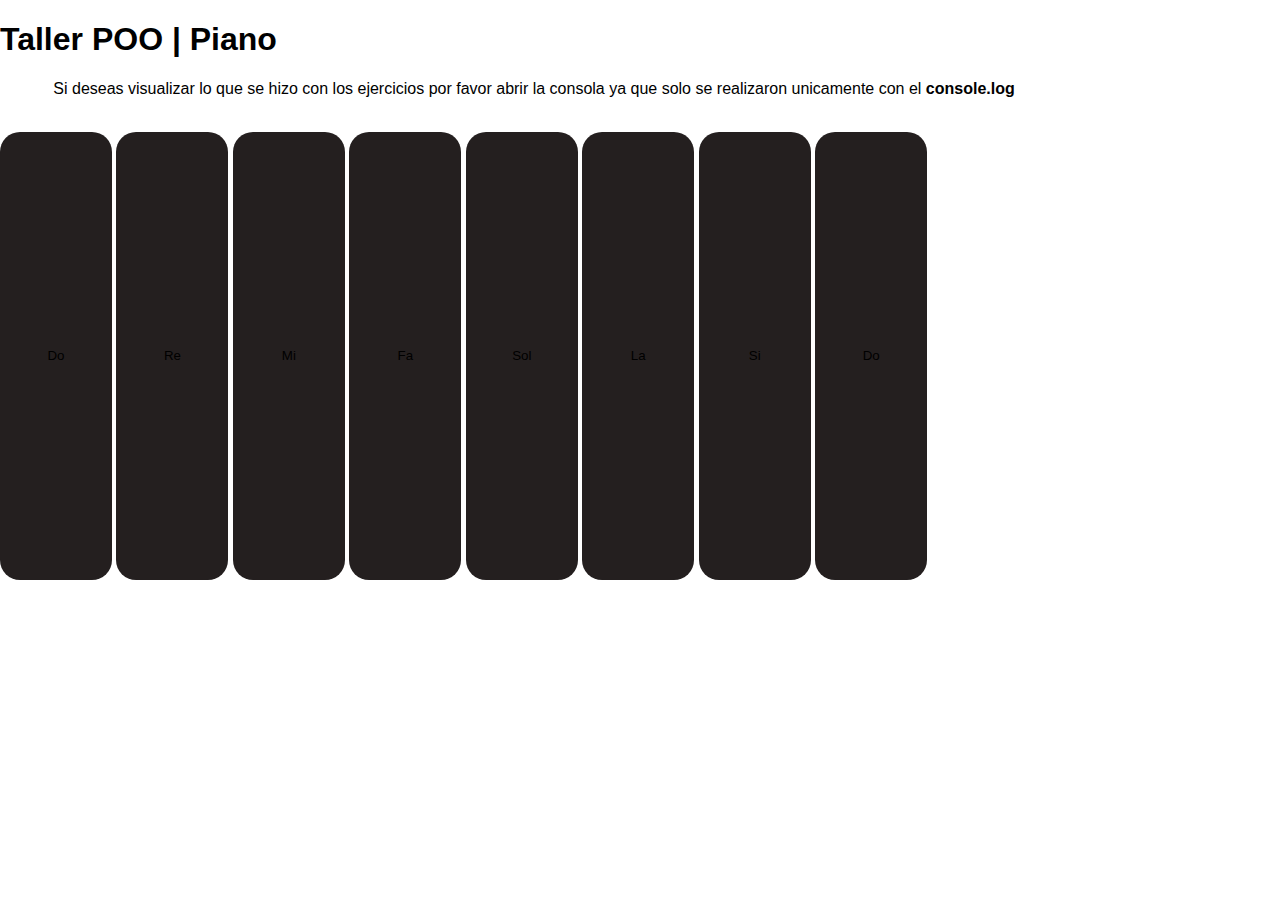
==== taller-poo/index.html @ b24b7e39 "Implementación de taller-poo | Piano" ====
<!DOCTYPE html>
<html lang="en">

<head>
    <meta charset="UTF-8">
    <meta name="viewport" content="width=device-width, initial-scale=1.0">
    <title>Taller POO</title>
    <link href="https://cdn.jsdelivr.net/npm/bootstrap@5.3.1/dist/css/bootstrap.min.css" rel="stylesheet"
        integrity="sha384-4bw+/aepP/YC94hEpVNVgiZdgIC5+VKNBQNGCHeKRQN+PtmoHDEXuppvnDJzQIu9" crossorigin="anonymous">
    <link rel="stylesheet" href="css/style.css">
</head>

<body>
    <div class="text-white">
        <h1 class="d-flex justify-content-center mb-4 mt-5">Taller POO | Piano</h1>
        <pre class="container mb-0 pb-0">
            Si deseas visualizar lo que se hizo con los ejercicios por favor abrir la consola ya que solo se realizaron unicamente con el <strong>console.log</strong>
        </pre>
    </div>
    <section class="container d-flex justify-content-center align-items-center pt-4">
        <button class="teclas-piano text-white me-1" id="do">Do</button>
        <button class="teclas-piano text-white me-1" id="re">Re</button>
        <button class="teclas-piano text-white me-1" id="mi">Mi</button>
        <button class="teclas-piano text-white me-1" id="fa">Fa</button>
        <button class="teclas-piano text-white me-1" id="sol">Sol</button>
        <button class="teclas-piano text-white me-1" id="la">La</button>
        <button class="teclas-piano text-white me-1" id="si">Si</button>
        <button class="teclas-piano text-white me-1" id="doEnd">Do</button>
    </section>
    <script src="https://cdn.jsdelivr.net/npm/bootstrap@5.3.1/dist/js/bootstrap.bundle.min.js"
        integrity="sha384-HwwvtgBNo3bZJJLYd8oVXjrBZt8cqVSpeBNS5n7C8IVInixGAoxmnlMuBnhbgrkm"
        crossorigin="anonymous"></script>
    <script src="js/script.js"></script>
    <script src="js/piano.js"></script>
</body>

</html>
---- taller-poo/css/style.css ----
*,
body,
pre {
    font-family: Arial, Helvetica, sans-serif;
    cursor: crosshair !important;
}

body {
    background: url(https://w0.peakpx.com/wallpaper/821/506/HD-wallpaper-piano-keys-macro-musical-instrument.jpg);
    background-repeat: no-repeat;
    background-size: cover;
    margin: 0;
    padding: 0;
    overflow-x: hidden;
}

body::-webkit-scrollbar {
    width: 5px;
}

body::-webkit-scrollbar-thumb {
    border-radius: 20px;
    border: 3px solid;
    background: #000;
}

.teclas-piano {
    width: 7rem;
    height: 28rem;
    background: #241f1f;
    border: none;
    border-radius: 20px;
}
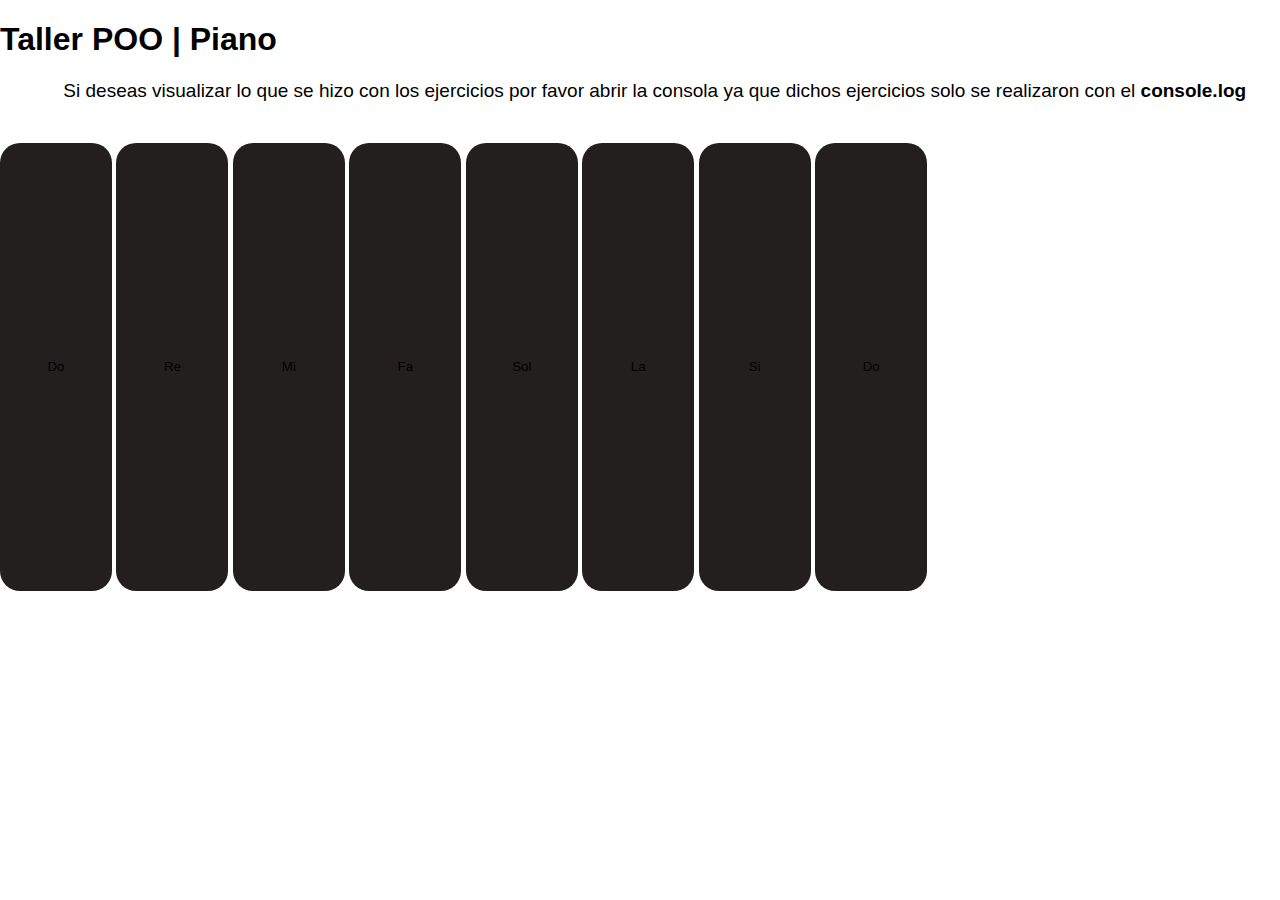
==== commit 411ab3e9: "Se corrigieron un par de cositas" ====
--- a/taller-poo/index.html
+++ b/taller-poo/index.html
@@ -13,8 +13,8 @@
 <body>
     <div class="text-white">
         <h1 class="d-flex justify-content-center mb-4 mt-5">Taller POO | Piano</h1>
-        <pre class="container mb-0 pb-0">
-            Si deseas visualizar lo que se hizo con los ejercicios por favor abrir la consola ya que solo se realizaron unicamente con el <strong>console.log</strong>
+        <pre class="container mb-0 pb-0 pt-3 size">
+            Si deseas visualizar lo que se hizo con los ejercicios por favor abrir la consola ya que dichos ejercicios solo se realizaron con el <strong>console.log</strong>
         </pre>
     </div>
     <section class="container d-flex justify-content-center align-items-center pt-4">
@@ -30,7 +30,7 @@
     <script src="https://cdn.jsdelivr.net/npm/bootstrap@5.3.1/dist/js/bootstrap.bundle.min.js"
         integrity="sha384-HwwvtgBNo3bZJJLYd8oVXjrBZt8cqVSpeBNS5n7C8IVInixGAoxmnlMuBnhbgrkm"
         crossorigin="anonymous"></script>
-    <script src="js/script.js"></script>
+    <script src="js/poo.js"></script>
     <script src="js/piano.js"></script>
 </body>
 
--- a/taller-poo/css/style.css
+++ b/taller-poo/css/style.css
@@ -30,4 +30,9 @@
     background: #241f1f;
     border: none;
     border-radius: 20px;
+}
+
+.size {
+    font-size: 19px;
+
 }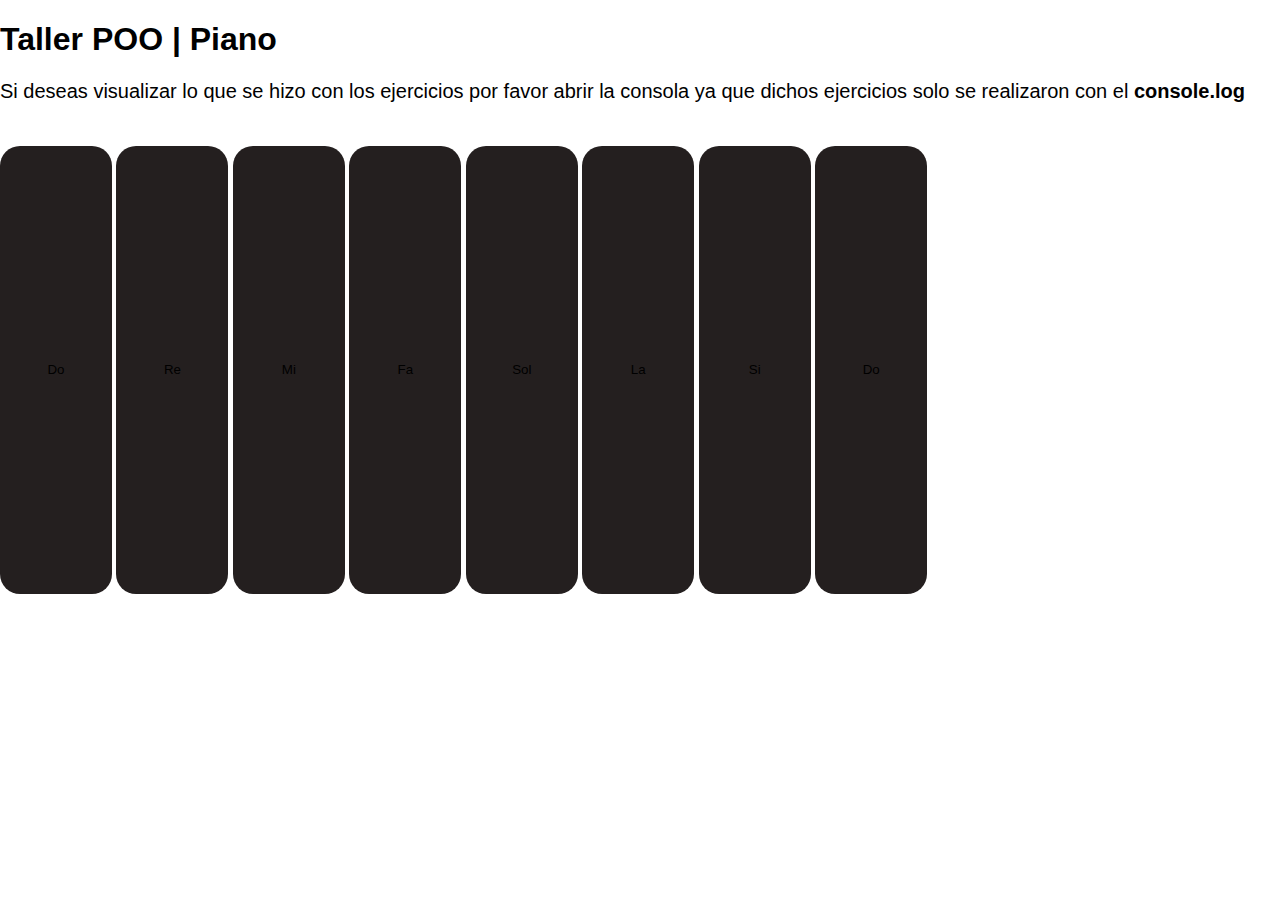
==== commit 459f27dc: "Se corrigieron un par de cositas" ====
--- a/taller-poo/index.html
+++ b/taller-poo/index.html
@@ -14,7 +14,7 @@
     <div class="text-white">
         <h1 class="d-flex justify-content-center mb-4 mt-5">Taller POO | Piano</h1>
         <pre class="container mb-0 pb-0 pt-3 size">
-            Si deseas visualizar lo que se hizo con los ejercicios por favor abrir la consola ya que dichos ejercicios solo se realizaron con el <strong>console.log</strong>
+Si deseas visualizar lo que se hizo con los ejercicios por favor abrir la consola ya que dichos ejercicios solo se realizaron con el <strong>console.log</strong>
         </pre>
     </div>
     <section class="container d-flex justify-content-center align-items-center pt-4">
--- a/taller-poo/css/style.css
+++ b/taller-poo/css/style.css
@@ -33,6 +33,6 @@
 }
 
 .size {
-    font-size: 19px;
+    font-size: 20px;
 
 }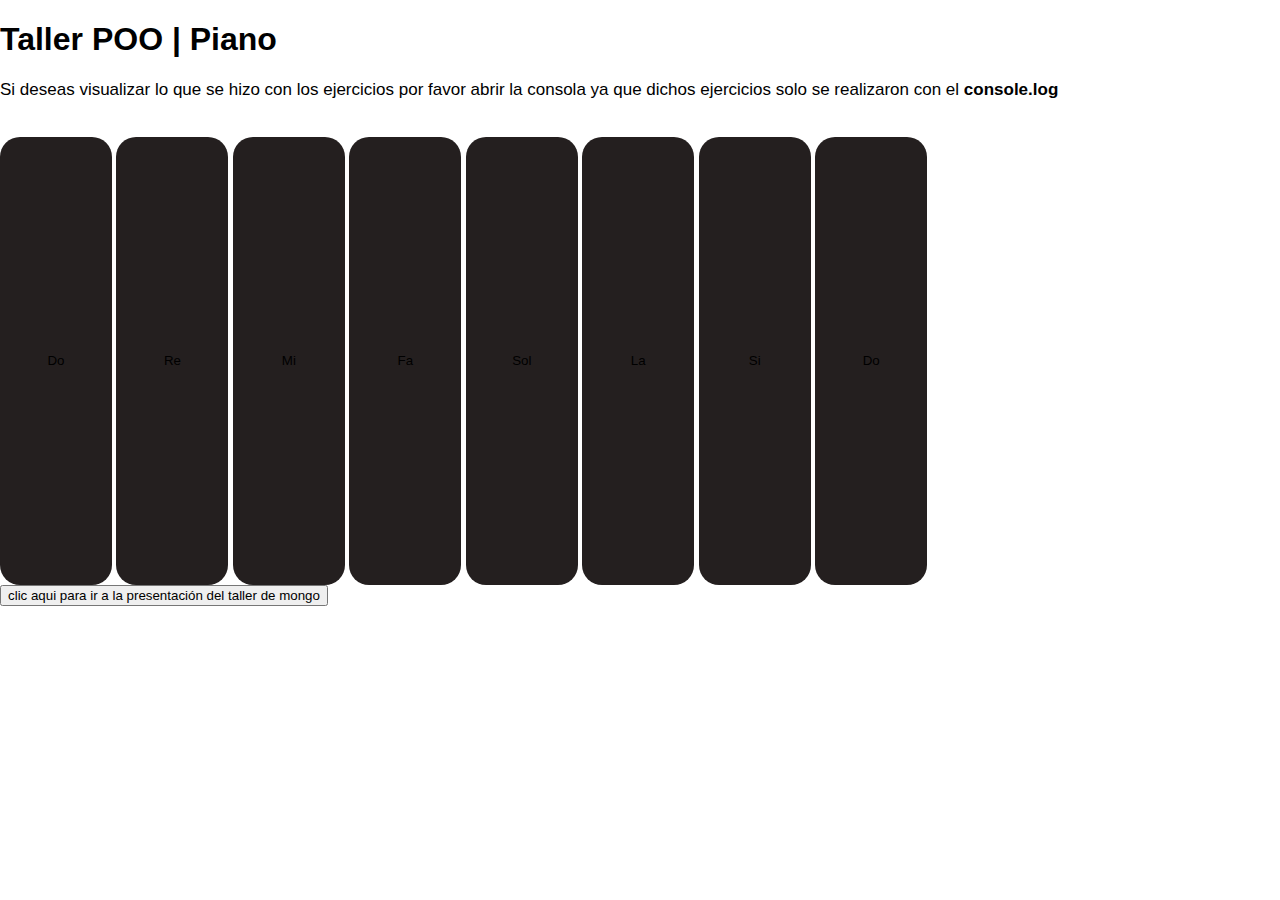
==== commit 12a6aa39: "implementacion del hipervinculo hacia la presentacion del taller de MongoDB" ====
--- a/taller-poo/index.html
+++ b/taller-poo/index.html
@@ -27,6 +27,11 @@
         <button class="teclas-piano text-white me-1" id="si">Si</button>
         <button class="teclas-piano text-white me-1" id="doEnd">Do</button>
     </section>
+    <div class="container pt-5 pb-5">
+        <a href="https://docs.google.com/presentation/d/1xWZ37A3NbkrcBVIkurjjTkxrM-zPqEGUpTKrL7v5SGk/edit?usp=sharing"><button
+                class="btn bg-dark text-white">clic
+                aqui para ir a la presentación del taller de mongo</button></a>
+    </div>
     <script src="https://cdn.jsdelivr.net/npm/bootstrap@5.3.1/dist/js/bootstrap.bundle.min.js"
         integrity="sha384-HwwvtgBNo3bZJJLYd8oVXjrBZt8cqVSpeBNS5n7C8IVInixGAoxmnlMuBnhbgrkm"
         crossorigin="anonymous"></script>
--- a/taller-poo/css/style.css
+++ b/taller-poo/css/style.css
@@ -33,6 +33,5 @@
 }
 
 .size {
-    font-size: 20px;
-
+    font-size: 17px;
 }